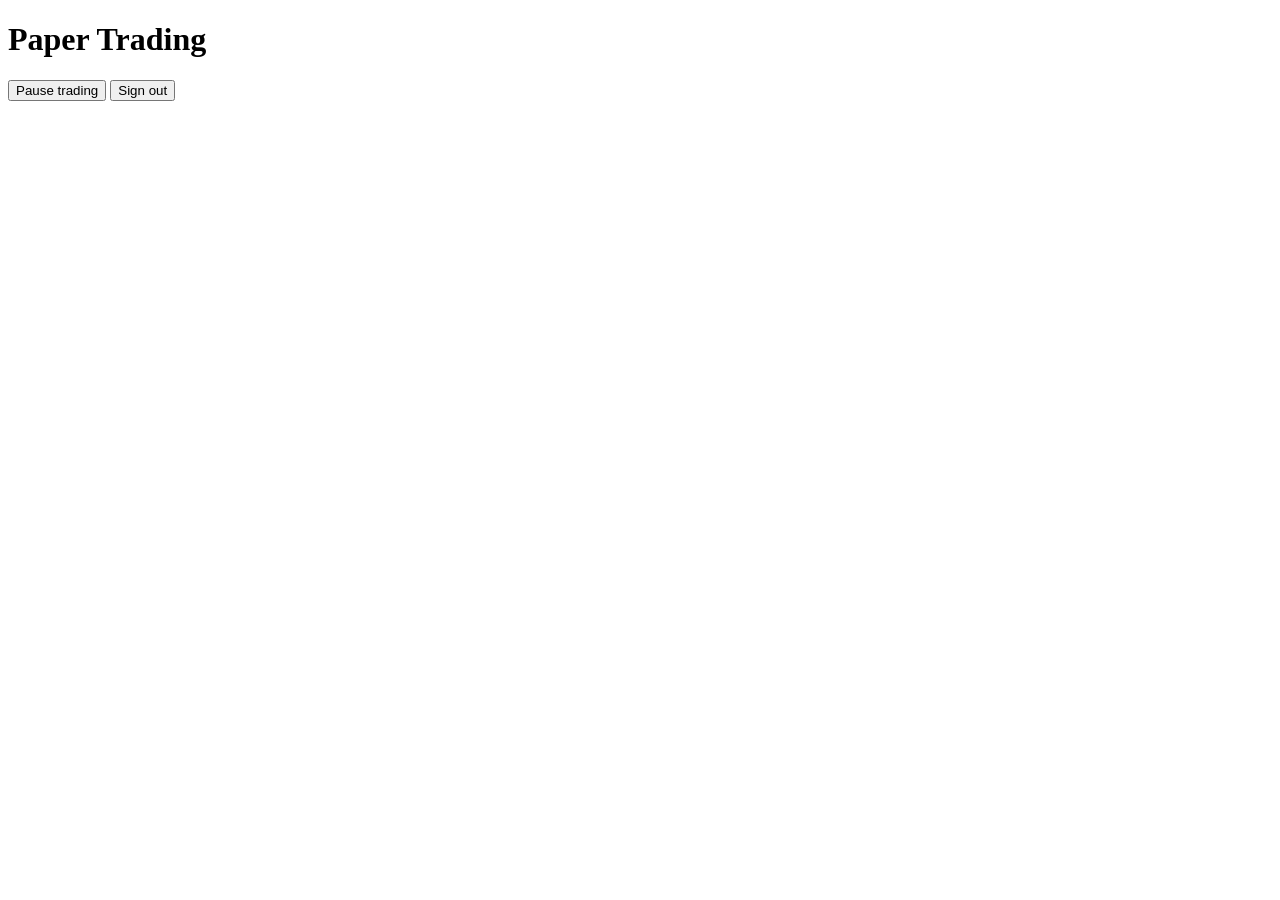
==== src/trading/api/static/index.html @ 970a1698 "feat(api): local dashboard (static UI, strict CSP) and read endpoints for agent runs, equity curve a" ====
<!doctype html>
<html lang="en">
<head>
  <meta charset="utf-8">
  <meta name="viewport" content="width=device-width, initial-scale=1">
  <title>Paper Trading Dashboard</title>
  <link rel="stylesheet" href="/dashboard/style.css">
</head>
<body>
  <header>
    <h1>Paper Trading</h1>
    <div id="badges"></div>
    <div class="spacer"></div>
    <span id="updated" class="muted"></span>
    <button id="pause" type="button" title="Pause new entries (needs an operator key)">Pause trading</button>
    <button id="logout" type="button">Sign out</button>
  </header>

  <section id="login" hidden>
    <h2>API key</h2>
    <p class="muted">Paste a viewer or operator key. It stays in this tab only (sessionStorage).</p>
    <form id="login-form">
      <input id="key" type="password" autocomplete="off" placeholder="trk_..." required>
      <button type="submit">Connect</button>
    </form>
    <p id="login-error" class="bad"></p>
  </section>

  <main id="main" hidden>
    <section class="kpis" id="kpis"></section>

    <section class="card wide">
      <h2>Equity (today)</h2>
      <div id="equity-chart"></div>
    </section>

    <section class="card">
      <h2>Data health</h2>
      <div id="health"></div>
      <div id="coverage"></div>
    </section>

    <section class="card">
      <h2>Strategies</h2>
      <div id="strategies"></div>
    </section>

    <section class="card">
      <h2>Positions</h2>
      <div id="positions"></div>
    </section>

    <section class="card wide">
      <h2>Recent orders</h2>
      <div id="orders"></div>
    </section>

    <section class="card wide">
      <h2>Latest signals</h2>
      <div id="signals"></div>
    </section>

    <section class="card wide">
      <h2>Agents</h2>
      <div id="agents"></div>
    </section>

    <section class="card">
      <h2>Costs &amp; risk</h2>
      <div id="costs"></div>
    </section>
  </main>
  <script src="/dashboard/app.js"></script>
</body>
</html>
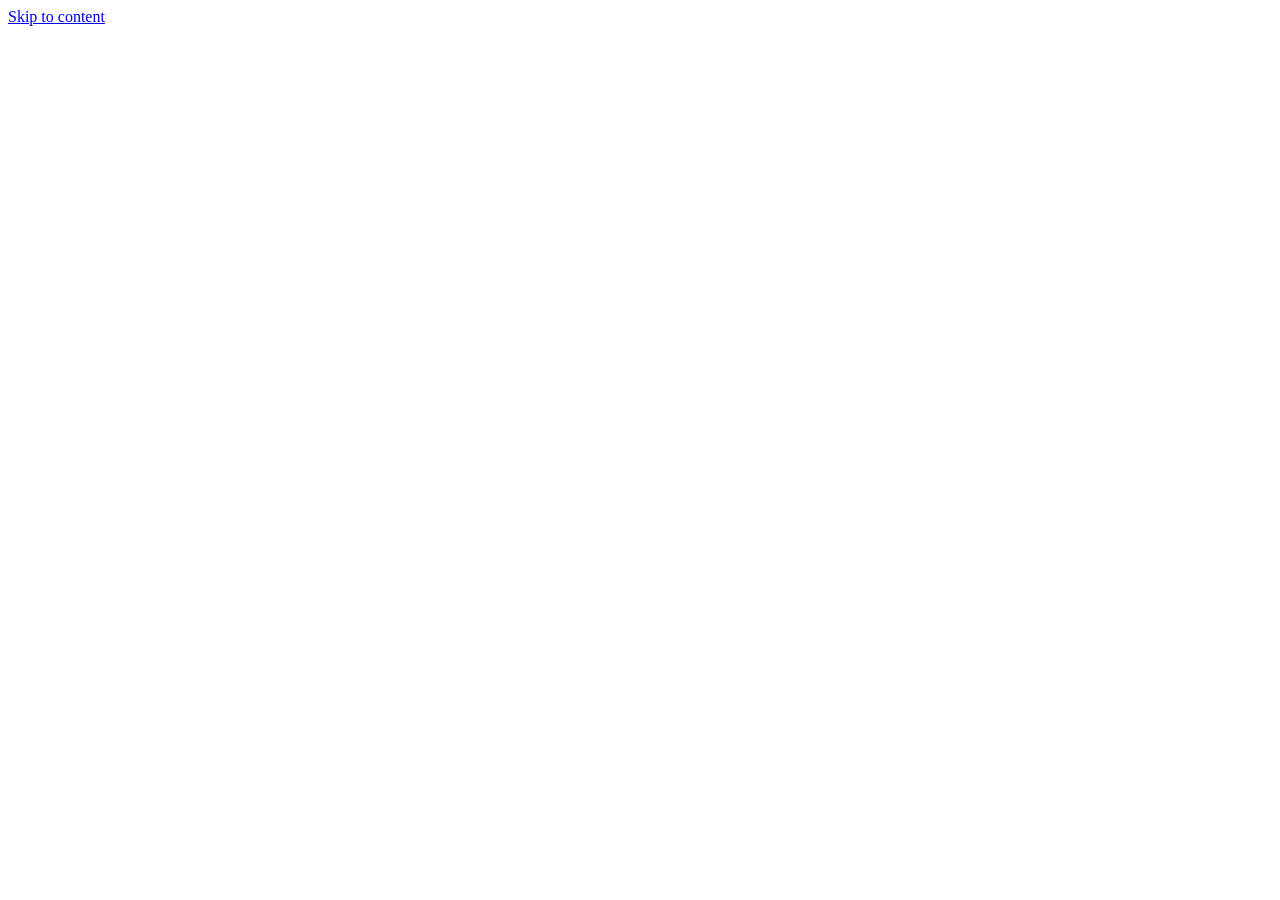
==== commit 8645cf16: "feat(dashboard): redesigned UI (7 views, theme, charts, heatmap, dialogs), e2e + property tests, age" ====
--- a/src/trading/api/static/index.html
+++ b/src/trading/api/static/index.html
@@ -1,75 +1,61 @@
 <!doctype html>
-<html lang="en">
+<html lang="en" data-theme="dark">
 <head>
   <meta charset="utf-8">
   <meta name="viewport" content="width=device-width, initial-scale=1">
-  <title>Paper Trading Dashboard</title>
+  <meta name="color-scheme" content="dark light">
+  <title>Paper Trading</title>
   <link rel="stylesheet" href="/dashboard/style.css">
 </head>
 <body>
-  <header>
-    <h1>Paper Trading</h1>
-    <div id="badges"></div>
+  <a class="skip" href="#view">Skip to content</a>
+
+  <header class="topbar" id="topbar" hidden>
+    <div class="brand"><span class="logo" aria-hidden="true"></span><strong>Paper Trading</strong></div>
+    <div id="badges" class="badges" aria-label="System status"></div>
     <div class="spacer"></div>
-    <span id="updated" class="muted"></span>
-    <button id="pause" type="button" title="Pause new entries (needs an operator key)">Pause trading</button>
-    <button id="logout" type="button">Sign out</button>
+    <div class="controls">
+    <label class="datepick">
+      <span class="sr-only">Session date</span>
+      <input id="date" type="date">
+    </label>
+    <button id="live" type="button" class="btn ghost" title="Back to the live session">Live</button>
+    <span id="updated" class="muted small" role="status" aria-live="polite"></span>
+    <button id="theme" type="button" class="btn icon" aria-label="Toggle light and dark theme"></button>
+    <button id="pause" type="button" class="btn warn" title="Pause new entries (operator key required)">Pause</button>
+    <button id="logout" type="button" class="btn ghost">Sign out</button>
+    </div>
   </header>
 
-  <section id="login" hidden>
-    <h2>API key</h2>
-    <p class="muted">Paste a viewer or operator key. It stays in this tab only (sessionStorage).</p>
-    <form id="login-form">
-      <input id="key" type="password" autocomplete="off" placeholder="trk_..." required>
-      <button type="submit">Connect</button>
-    </form>
-    <p id="login-error" class="bad"></p>
+  <nav class="nav" id="nav" aria-label="Sections" hidden></nav>
+
+  <main id="view" tabindex="-1" hidden></main>
+
+  <section id="login" class="login" hidden>
+    <div class="login-card">
+      <h1>Paper Trading</h1>
+      <p class="muted">Local dashboard. Paste an API key: a viewer key can look, an operator key can also pause trading and review proposals. It stays in this tab only.</p>
+      <form id="login-form">
+        <label for="key">API key</label>
+        <input id="key" type="password" autocomplete="off" placeholder="trk_..." required>
+        <button type="submit" class="btn primary">Connect</button>
+      </form>
+      <p id="login-error" class="bad" role="alert"></p>
+    </div>
   </section>
 
-  <main id="main" hidden>
-    <section class="kpis" id="kpis"></section>
+  <dialog id="dialog" aria-labelledby="dialog-title">
+    <form method="dialog" id="dialog-form">
+      <h2 id="dialog-title"></h2>
+      <div id="dialog-body"></div>
+      <div class="dialog-actions">
+        <button type="button" class="btn ghost" id="dialog-cancel">Cancel</button>
+        <button type="submit" class="btn primary" id="dialog-ok">Confirm</button>
+      </div>
+    </form>
+  </dialog>
 
-    <section class="card wide">
-      <h2>Equity (today)</h2>
-      <div id="equity-chart"></div>
-    </section>
-
-    <section class="card">
-      <h2>Data health</h2>
-      <div id="health"></div>
-      <div id="coverage"></div>
-    </section>
-
-    <section class="card">
-      <h2>Strategies</h2>
-      <div id="strategies"></div>
-    </section>
-
-    <section class="card">
-      <h2>Positions</h2>
-      <div id="positions"></div>
-    </section>
-
-    <section class="card wide">
-      <h2>Recent orders</h2>
-      <div id="orders"></div>
-    </section>
-
-    <section class="card wide">
-      <h2>Latest signals</h2>
-      <div id="signals"></div>
-    </section>
-
-    <section class="card wide">
-      <h2>Agents</h2>
-      <div id="agents"></div>
-    </section>
-
-    <section class="card">
-      <h2>Costs &amp; risk</h2>
-      <div id="costs"></div>
-    </section>
-  </main>
-  <script src="/dashboard/app.js"></script>
+  <div id="toasts" class="toasts" role="status" aria-live="polite"></div>
+  <script type="module" src="/dashboard/app.js"></script>
 </body>
 </html>
